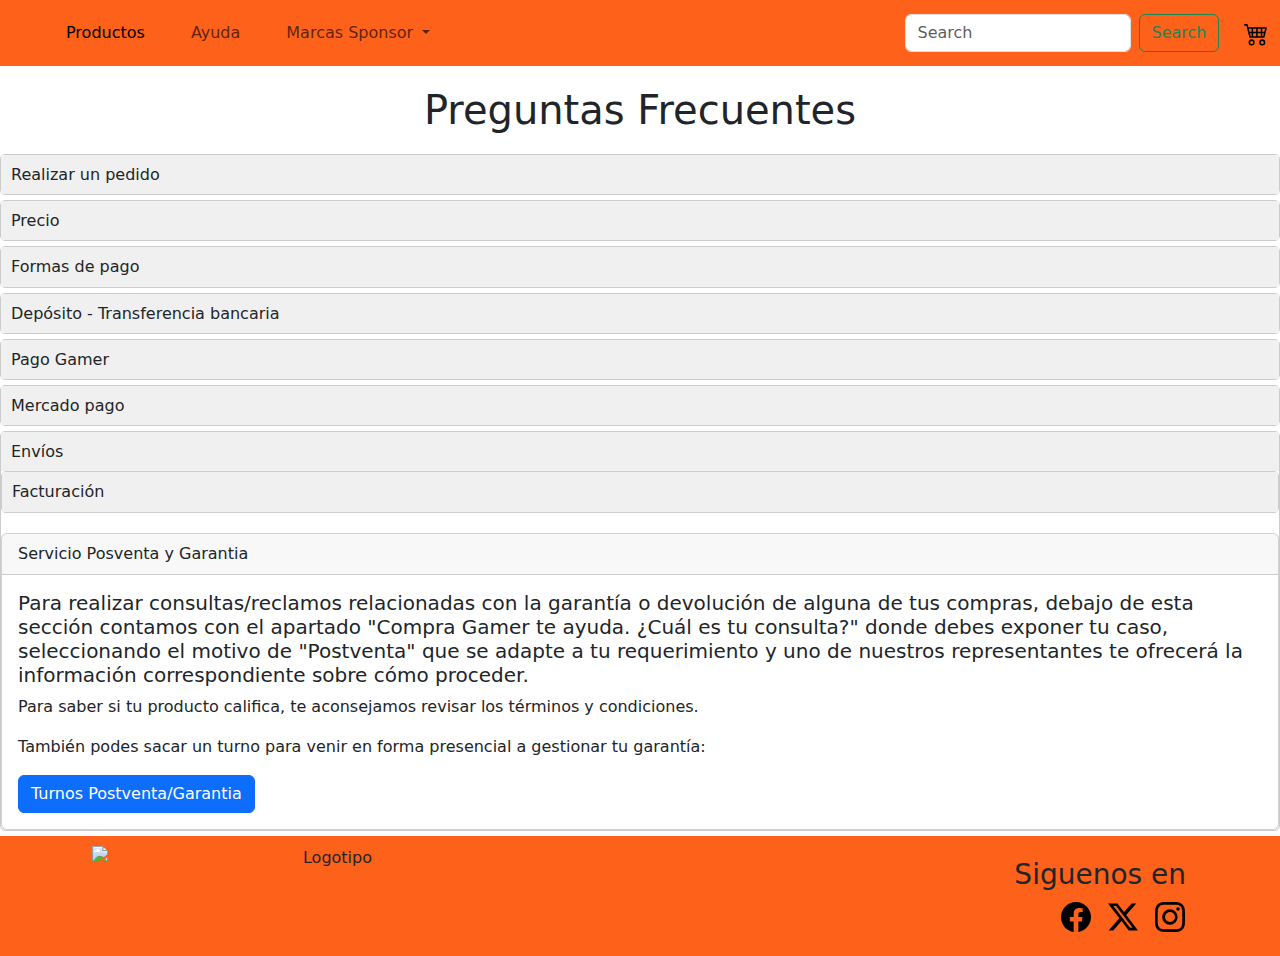
==== ayuda.html @ 78df1612 "Add files via upload" ====
<!DOCTYPE html>
<html lang="en">
<head>
    <meta charset="UTF-8">
    <meta name="viewport" content="width=device-width, initial-scale=1.0">
    <link rel="stylesheet" href="style.css">
    <link rel="stylesheet" href="https://cdnjs.cloudflare.com/ajax/libs/font-awesome/5.15.4/css/all.min.css" integrity="sha512-vVg7+xEAdGl2BrnCUTqTYJ2voY3N9MgDgmQpffzlKN55w7ewLaptyzSoXmII7xG+qP2IR/9gqmbp//Sia31cGw==" crossorigin="anonymous" referrerpolicy="no-referrer" />
    <link href="https://cdn.jsdelivr.net/npm/bootstrap@5.3.3/dist/css/bootstrap.min.css" rel="stylesheet" integrity="sha384-QWTKZyjpPEjISv5WaRU9OFeRpok6YctnYmDr5pNlyT2bRjXh0JMhjY6hW+ALEwIH" crossorigin="anonymous">
    <title>mi Pagina web</title>
</head>
<body>
  <header>
<!-- Icono de las tres barras para el menú móvil -->
<nav class="navbar navbar-expand-lg ">
  <div class="container-fluid">
    <a class="navbar-brand" href="index.html"><img src="imagenes/logo-e1465387788525.png" alt=""></a>
    <button class="navbar-toggler" type="button" data-bs-toggle="collapse" data-bs-target="#navbarSupportedContent" aria-controls="navbarSupportedContent" aria-expanded="false" aria-label="Toggle navigation">
      <span class="navbar-toggler-icon"></span>
    </button>
    <div class="collapse navbar-collapse" id="navbarSupportedContent">
      <ul class="navbar-nav me-auto mb-2 mb-lg-0">
        <li class="nav-item">
          <a class="nav-link active" aria-current="page" href="Productos.html">Productos</a>
        </li>
        <li class="nav-item">
          <a class="nav-link" href="ayuda.html">Ayuda</a>
        </li>
        <li class="nav-item dropdown">
          <a class="nav-link dropdown-toggle" href="#" role="button" data-bs-toggle="dropdown" aria-expanded="false">
            Marcas Sponsor
          </a>
          <ul class="dropdown-menu">
            <li><a class="dropdown-item" href="#"><img src="imagenes/amd.png" alt=""></a></li>
            <li><a class="dropdown-item" href="#"><img src="imagenes/intel.png" alt=""></a></li>
            <li><hr class="dropdown-divider"></li>
            <li><a class="dropdown-item" href="#"><img src="imagenes/nvidia.png" alt=""></a></li>
          </ul>
        </li>
      </ul>
      <form class="d-flex" role="search">
        <input class="form-control me-2" type="search" placeholder="Search" aria-label="Search">
        <button class="btn btn-outline-success" type="submit">Search</button>
      </form>
    </div>
  </div>
    <!-- icono carrito -->   
    <button data-quantity="0" class="btn-cart">
      <svg xmlns="http://www.w3.org/2000/svg" width="16" height="16" fill="currentColor" class="bi-cart4" viewBox="0 0 16 16">
        <path d="M0 2.5A.5.5 0 0 1 .5 2H2a.5.5 0 0 1 .485.379L2.89 4H14.5a.5.5 0 0 1 .485.621l-1.5 6A.5.5 0 0 1 13 11H4a.5.5 0 0 1-.485-.379L1.61 3H.5a.5.5 0 0 1-.5-.5M3.14 5l.5 2H5V5zM6 5v2h2V5zm3 0v2h2V5zm3 0v2h1.36l.5-2zm1.11 3H12v2h.61zM11 8H9v2h2zM8 8H6v2h2zM5 8H3.89l.5 2H5zm0 5a1 1 0 1 0 0 2 1 1 0 0 0 0-2m-2 1a2 2 0 1 1 4 0 2 2 0 0 1-4 0m9-1a1 1 0 1 0 0 2 1 1 0 0 0 0-2m-2 1a2 2 0 1 1 4 0 2 2 0 0 1-4 0"/>
      </svg>
          <span class="quantity"></span>
        </button>
</nav>
<section>
    <div class="titulo">
    <h1>Preguntas Frecuentes</h1>
    </div>
    <section>
        <div class="faq">
  <h2 onclick="toggleFaq(this)">Realizar un pedido</h2>
  <div class="faq-content">
    <p>¿Cómo realizo un pedido?</p>
    <p>Solo tenés que seleccionar todos los productos que deseas adquirir. Seguidamente, en el carrito de compras, para conocer el costo del envío colocás tu código postal en el recuadro correspondiente, elegís la mensajería de tu preferencia y debajo seleccionas la forma de pago. Luego hacés clic en el botón COMPRAR y podés acceder como cliente (si ya tenés cuenta en Compra Gamer) o crear un cliente nuevo. Por último, completás los pasos brindados por el asistente, hasta confirmar la compra. Se te asignará un número de pedido y se mostrarán los datos del mismo. También enviaremos un mail a tu correo electrónico registrado con los detalles del pedido realizado.</p>
  </div>
</div>

<div class="faq">
  <h2 onclick="toggleFaq(this)">Precio</h2>
  <div class="faq-content">
    <p>¿El precio que figura en la web es el precio final?</p>
    <p>Todos los precios en la web incluyen el IVA, y se encuentran expresados en pesos argentinos.</p>
  </div>
</div>

<div class="faq">
  <h2 onclick="toggleFaq(this)">Formas de pago</h2>
  <div class="faq-content">
    <p>¿Cuáles son las formas de pago?</p>
    <p>Contamos con dos formas de pago: a través de depósito/transferencia bancaria, con la cual obtenés el precio especial, o bien, a través de los métodos Pago Gamer (Visa o MasterCard) o MercadoPago (Tarjetas online, PagoFácil y RapiPago) con los cuales podés abonar en cuotas, al precio de lista.</p>
  </div>
</div>

<div class="faq">
    <h2 onclick="toggleFaq(this)">Depósito - Transferencia bancaria</h2>
    <div class="faq-content">
      <p>¿Cómo abono a través de depósito/transferencia?</p>
      <p>Una vez se realiza el pedido, te facilitamos los datos del CBU. Debes abonar e informar el pago desde nuestra web, antes de la fecha de vencimiento de la reserva.</p>
    </div>
  </div>

  <div class="faq">
    <h2 onclick="toggleFaq(this)">Pago Gamer</h2>
    <div class="faq-content">
      <p>¿Qué es Pago Gamer?</p>
      <p>Es un método exclusivo de Compra Gamer, para abonar de manera online a través de tarjetas Visa y Mastercard, con el cual podés acceder a 3, 6 y 12 cuotas sin interés si empleas una tarjeta de crédito brindada por una entidad bancaria.</p>
    </div>
  </div>

  <div class="faq">
    <h2 onclick="toggleFaq(this)">Mercado pago</h2>
    <div class="faq-content">
      <p>¿Cómo puedo abonar a través de MercadoPago?</p>
      <p>Podés hacerlo de tres formas: Con tarjetas online en cuotas (no se puede acceder a cuotas sin interés); A través de RapiPago/ PagoFácil (se abona al precio de lista, pero no se pueden hacer cuotas, sólo se puede abonar en un pago); y realizando una transferencia desde tu cuenta de MercadoPago.</p>
      <p>Es un método exclusivo de Compra Gamer, para abonar de manera online a través de tarjetas Visa y Mastercard, con el cual podés acceder a 3, 6 y 12 cuotas sin interés si empleas una tarjeta de crédito brindada por una entidad bancaria.</p>
    </div>
  </div>

  <div class="faq">
    <h2 onclick="toggleFaq(this)">Envíos</h2>
    <div class="faq-content">
    <p>¿Cómo gestiono el envío de mi pedido?</p>
    <p>En primer lugar, para conocer el costo del envío, una vez al agregues al carrito tu compra, solo debes colocar tu código postal en el recuadro correspondiente, seleccionar la mensajería de tu preferencia y elegir si deseas el retiro en alguna sucursal o la entrega a domicilio. Actualmente realizamos envíos a todo el país través de Oca; y si te encontrás en CABA o alrededores, podrás seleccionar el servicio de Mensajería Privada que es exclusivo de Compra Gamer. Tené en cuenta que, para calcular el costo del envío, se toman en consideración tanto las dimensiones y peso del paquete como la distancia de la localidad de entrega.</p>
  </div>

  <div class="faq">
    <h2 onclick="toggleFaq(this)">Facturación</h2>
    <div class="faq-content">
      <p>¿Cómo tramito la factura de mi compra?</p>
      <p>En todas las compras efectuadas en la web, brindamos sin excepción alguna, la factura de compra. Una vez que realiza y abona el pedido, enviamos a tu dirección de correo electrónico la factura correspondiente. Por supuesto, también podés descargarla desde la sección Mi cuenta < Mis facturas. En caso de que precises factura A, solo debes ingresar tu CUIT al cargar el pedido por la web. Tené en cuenta que la factura A puede tener percepciones.</p>
    </div>
  </div>

<script>
function toggleFaq(faq) {
  var content = faq.nextElementSibling;
  if (content.style.display === "block") {
    content.style.display = "none";
  } else {
    content.style.display = "block";
  }
}
</script>
<div class="card">
    <div class="card-header">
      Servicio Posventa y Garantia
    </div>
    <div class="card-body gap-2 presentacion overflow-hidden">
      <h5 class="card-title">Para realizar consultas/reclamos relacionadas con la garantía o devolución de alguna de tus compras, debajo de esta sección contamos con el apartado "Compra Gamer te ayuda. ¿Cuál es tu consulta?" donde debes exponer tu caso, seleccionando el motivo de "Postventa" que se adapte a tu requerimiento y uno de nuestros representantes te ofrecerá la información correspondiente sobre cómo proceder.</h5>
      <p class="card-text">Para saber si tu producto califica, te aconsejamos revisar los términos y condiciones.</p>
      <p>También podes sacar un turno para venir en forma presencial a gestionar tu garantía:</p>
      <a href="#" class="btn btn-primary">Turnos Postventa/Garantia</a>
    </div>
  </div>
    </section>
   
    <!-- Logos de Redes -->
    <footer>
        <div class="uv container overflow-hidden">
          <div class="logo">
              <img src="https://factor-gaming.com/wp-content/uploads/2016/04/logo-e1465387788525.png" alt="Logotipo">
          </div>
          <div class="social container overflow-hidden">
            <h3>Siguenos en</h3>
              <a href="https://www.facebook.com/"><svg xmlns="http://www.w3.org/2000/svg" width="30" height="30" fill="#00000" class="bi bi-facebook" viewBox="0 0 16 16">
                <path d="M16 8.049c0-4.446-3.582-8.05-8-8.05C3.58 0-.002 3.603-.002 8.05c0 4.017 2.926 7.347 6.75 7.951v-5.625h-2.03V8.05H6.75V6.275c0-2.017 1.195-3.131 3.022-3.131.876 0 1.791.157 1.791.157v1.98h-1.009c-.993 0-1.303.621-1.303 1.258v1.51h2.218l-.354 2.326H9.25V16c3.824-.604 6.75-3.934 6.75-7.951"/>
              </svg></a>
              <a href="https://twitter.com/"><svg xmlns="http://www.w3.org/2000/svg" width="30" height="30" fill="#00000" class="bi bi-twitter-x" viewBox="0 0 16 16">
                <path d="M12.6.75h2.454l-5.36 6.142L16 15.25h-4.937l-3.867-5.07-4.425 5.07H.316l5.733-6.57L0 .75h5.063l3.495 4.633L12.601.75Zm-.86 13.028h1.36L4.323 2.145H2.865z"/>
              </svg></a>
              <a href="https://www.instagram.com/"><svg xmlns="http://www.w3.org/2000/svg" width="30" height="30" fill="#00000" class="bi bi-instagram" viewBox="0 0 16 16">
                <path d="M8 0C5.829 0 5.556.01 4.703.048 3.85.088 3.269.222 2.76.42a3.9 3.9 0 0 0-1.417.923A3.9 3.9 0 0 0 .42 2.76C.222 3.268.087 3.85.048 4.7.01 5.555 0 5.827 0 8.001c0 2.172.01 2.444.048 3.297.04.852.174 1.433.372 1.942.205.526.478.972.923 1.417.444.445.89.719 1.416.923.51.198 1.09.333 1.942.372C5.555 15.99 5.827 16 8 16s2.444-.01 3.298-.048c.851-.04 1.434-.174 1.943-.372a3.9 3.9 0 0 0 1.416-.923c.445-.445.718-.891.923-1.417.197-.509.332-1.09.372-1.942C15.99 10.445 16 10.173 16 8s-.01-2.445-.048-3.299c-.04-.851-.175-1.433-.372-1.941a3.9 3.9 0 0 0-.923-1.417A3.9 3.9 0 0 0 13.24.42c-.51-.198-1.092-.333-1.943-.372C10.443.01 10.172 0 7.998 0zm-.717 1.442h.718c2.136 0 2.389.007 3.232.046.78.035 1.204.166 1.486.275.373.145.64.319.92.599s.453.546.598.92c.11.281.24.705.275 1.485.039.843.047 1.096.047 3.231s-.008 2.389-.047 3.232c-.035.78-.166 1.203-.275 1.485a2.5 2.5 0 0 1-.599.919c-.28.28-.546.453-.92.598-.28.11-.704.24-1.485.276-.843.038-1.096.047-3.232.047s-2.39-.009-3.233-.047c-.78-.036-1.203-.166-1.485-.276a2.5 2.5 0 0 1-.92-.598 2.5 2.5 0 0 1-.6-.92c-.109-.281-.24-.705-.275-1.485-.038-.843-.046-1.096-.046-3.233s.008-2.388.046-3.231c.036-.78.166-1.204.276-1.486.145-.373.319-.64.599-.92s.546-.453.92-.598c.282-.11.705-.24 1.485-.276.738-.034 1.024-.044 2.515-.045zm4.988 1.328a.96.96 0 1 0 0 1.92.96.96 0 0 0 0-1.92m-4.27 1.122a4.109 4.109 0 1 0 0 8.217 4.109 4.109 0 0 0 0-8.217m0 1.441a2.667 2.667 0 1 1 0 5.334 2.667 2.667 0 0 1 0-5.334"/>
              </svg></a>
          </div>
        </footer>
        </header>  
        <script src="https://cdn.jsdelivr.net/npm/bootstrap@5.3.3/dist/js/bootstrap.bundle.min.js" integrity="sha384-YvpcrYf0tY3lHB60NNkmXc5s9fDVZLESaAA55NDzOxhy9GkcIdslK1eN7N6jIeHz" crossorigin="anonymous"></script>
      </body>
      </html>
---- style.css ----
/* Estilos de Banner */

.Slider-box{
  width: 300px;
  margin: 50px auto 0;
  padding: 10px;
  background-color: #0056b3;
}

.slider-box ul{
  display: flex;
  padding: 0;
  width: 300%;
  animation: slide 20s infinite alternate ease-in-out;
}

.slider-box li{
  width: 100%;
  list-style: none;
  padding: 20px;
}

.slider-box img{
  width: 100%;
}
@keyframes slide {

   0%{margin-left: 0;}
  20%{margin-left: 0;}

  25%{margin-left: -100%;}
  45%{margin-left: -100%;}

  50%{margin-left: -200%;}
  70%{margin-left: -200%;}
}
@media(max-width:991px){
  body{
    padding: 30px;
  }
  .slider-box{
      width: 100%;
  }
}

/* Estilos del pie de página */

@media (max-width: 415px){
  .presentacion{
    flex-direction: column;
  }
}
h1{
  text-align: center;
}

.ct_pie {
  display: flex;
  padding: 20px;
}

.social {
  flex: 1;
  text-align: right;
}

.social a {
  display: inline-block;
  margin-left: 10px;
  color: #007bff;
  font-size: 20px;
  text-decoration: none;
  padding: 1px;
}

body {
  font-family: Arial, sans-serif;
  margin: 0;
  padding: 0;
  background-color: #ffffff;
}


/* Estilos del pie de página */
.btn-cart {
  display: flex;
  align-items: center;
  justify-content: center;
  width: 50px;
  height: 50px;
  border-radius: 10px;
  border: none;
  background-color: transparent;
  position: relative;
}

.btn-cart::after {
  content: attr(data-quantity);
  position: absolute;
  font-size: 15px;
  color: rgb(255, 1, 1);
  font-family: 'Lucida Sans', 'Lucida Sans Regular', 'Lucida Grande', 'Lucida Sans Unicode', Geneva, Verdana, sans-serif;
  opacity: 0;
  visibility: hidden;
  transition: .2s linear;
  top: 115%;
}

.bi-cart4 {
  width: 24.38px;
  height: 30.52px;
  transition: .2s linear;
}

.icon-cart path {
  fill: rgb(240, 8, 8);
  transition: .2s linear;
}

.btn-cart:hover > .bi-cart4 {
  transform: scale(1.2);
}

.btn-cart:hover > .ibi-cart4 path {
  fill: rgb(186, 34, 233);
}

.btn-cart:hover::after {
  visibility: visible;
  opacity: 1;
  top: 105%;
}

.quantity {
  display: none;
}

header h1 {
  margin: 0;
}

.container-Cu {
  margin: auto 0;
  padding: 20px;
  width: 100%;
}

.img-02{
  width: 100%;
  padding: 10px;
  margin: auto;
}

label {
  display: block;
  margin-bottom: 5px;
}

footer{
  background: #fd611a;
}

.alineacion{
  display: flex;
  justify-content: end;
}

.logo img{
  display: flex;
  width: 300px;
  padding: 10px;

}
.imgbanner{
  width: 300px;
  display: flex;
  justify-content: center;
}
.dropdown-item{
  width: 20px;
}
img{
  width: 150px;

}
.navbar {
  display: flex;
  align-items: center;
  padding: 10px 20px;
}

.navbar-brand img {
  max-width: 250px; 
  width: 100%;
  height: auto; 
}

body {
  font-family: Arial, sans-serif;
  background-color: #f4f4f4;
  margin: 0;
  padding: 0;
}
.container {
  width: 90%;
  margin: 0 auto;
}

nav {
  background-color:#fd611a;
  padding: 10px 0;
  text-align: center;
}
nav a {
  color: #000;
  margin: 0 15px;
  text-decoration: none;
  font-size: 18px;
}

.product-section {
  margin: 20px 0;
}
.product-section h2 {
  text-align: center;
  margin-bottom: 20px;
}
.product {
  display: flex;
  border: 1px solid #ddd;
  margin-bottom: 20px;
  padding: 20px;
  background-color: #fff;
}
.product img {
  max-width: 200px;
  margin-right: 20px;
}
.product-info {
  display: flex;
  flex-direction: column;
  justify-content: center;
}
.product h3 {
  margin: 0;
}
.product p {
  margin: 5px 0;
}
.product span {
  font-weight: bold;
  color: #e60000;
}

body, html {
  margin: 0;
  padding: 0;
  font-family: Arial, sans-serif;body, html {
  height: 100%;
  }
}

.header {
  display: flex;
  align-items: center;
  padding: 10px 20px;
  background-color: #f8f9fa; 
}

.logo img {
  height: 120px; 
  margin-right: 100px; 
}

h1 {
  margin: 0;
  font-size: 24px;
}
.uv{
  display: flex;
  text-align: right;
  align-items: center;
}

/*pagina ayuda*/
.faq {
  border: 1px solid #ccc;
  border-radius: 5px;
  margin-bottom: 5px;
}
.faq h2 {
  background-color: #f0f0f0;
  padding: 10px;
  margin: 0;
  cursor: pointer;
  font-size: medium;
}
.faq-content {
  display: none;
  padding: 10px;
}
.titulo{
  gap: 20px;
  padding: 20px;
}
.card{
  margin-top: 20px;
}

@media (max-width: 768px) {
  video {
    width: 100%;
    height: auto;
  }
}

.video-container {
  position: relative;
}

.video-container video {
  max-width: 100%;
  display: block;
}

.ct-pie{
  display: flex;
  justify-content: center;
  background-image: url(imagenes/LOGITECHGAMINGG-PROX2.jpg);
  padding: 30px;
}
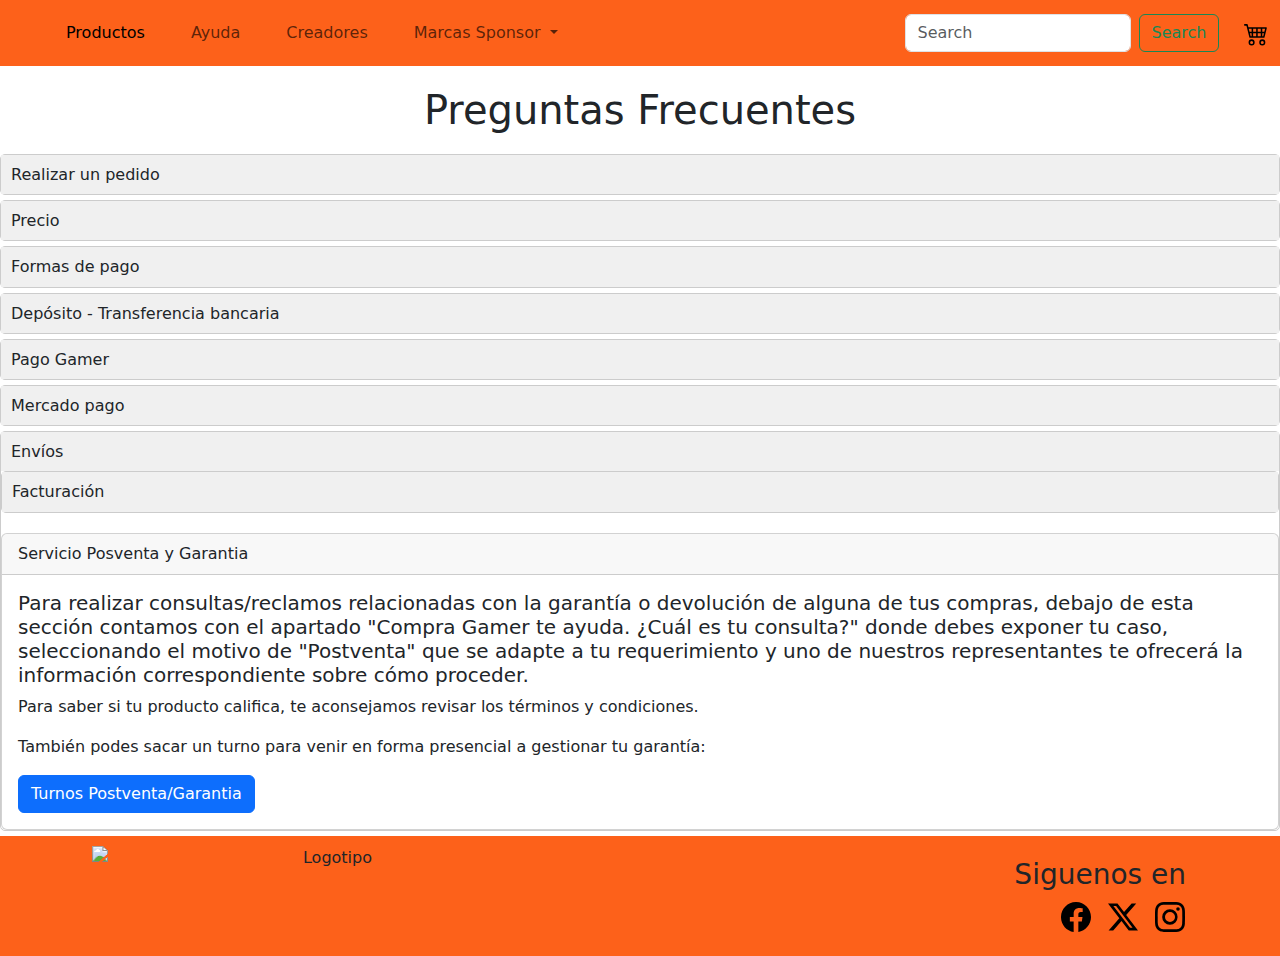
==== commit d67a8da8: "Pagina web" ====
--- a/ayuda.html
+++ b/ayuda.html
@@ -24,6 +24,9 @@
         </li>
         <li class="nav-item">
           <a class="nav-link" href="ayuda.html">Ayuda</a>
+        </li>
+        <li class="nav-item">
+          <a class="nav-link" href="ventana.html">Creadores</a>
         </li>
         <li class="nav-item dropdown">
           <a class="nav-link dropdown-toggle" href="#" role="button" data-bs-toggle="dropdown" aria-expanded="false">
@@ -147,7 +150,7 @@
     <footer>
         <div class="uv container overflow-hidden">
           <div class="logo">
-              <img src="https://factor-gaming.com/wp-content/uploads/2016/04/logo-e1465387788525.png" alt="Logotipo">
+              <img src="imagenes/logo-e1465387788525.png" alt="Logotipo">
           </div>
           <div class="social container overflow-hidden">
             <h3>Siguenos en</h3>
--- a/style.css
+++ b/style.css
@@ -329,4 +329,4 @@
   justify-content: center;
   background-image: url(imagenes/LOGITECHGAMINGG-PROX2.jpg);
   padding: 30px;
-}+}
